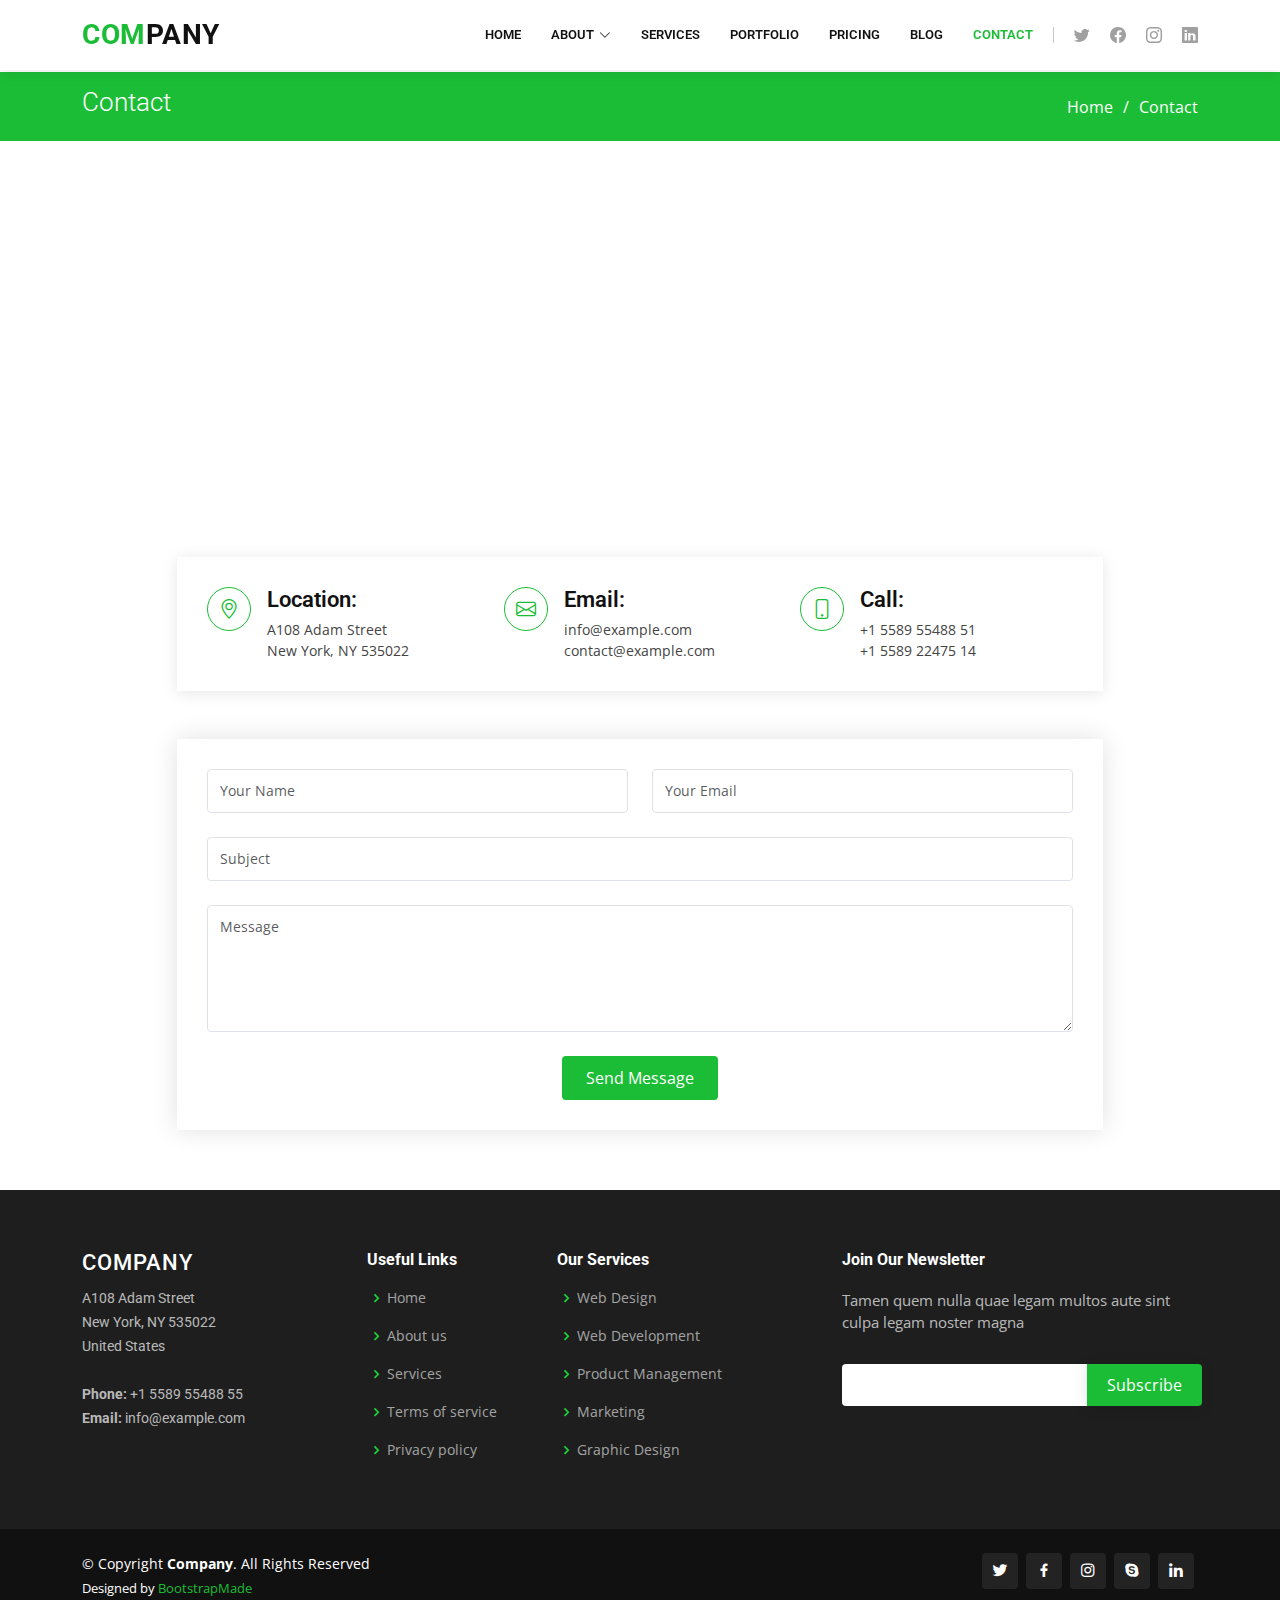
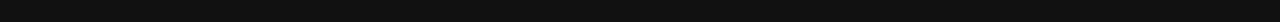
==== contact.html @ 83b9ff97 "initial commit" ====
<!DOCTYPE html>
<html lang="en">

<head>
  <meta charset="utf-8">
  <meta content="width=device-width, initial-scale=1.0" name="viewport">

  <title>Contact - Company Bootstrap Template</title>
  <meta content="" name="description">
  <meta content="" name="keywords">

  <!-- Favicons -->
  <link href="assets/img/favicon.png" rel="icon">
  <link href="assets/img/apple-touch-icon.png" rel="apple-touch-icon">

  <!-- Google Fonts -->
  <link href="https://fonts.googleapis.com/css?family=Open+Sans:300,300i,400,400i,600,600i,700,700i|Roboto:300,300i,400,400i,500,500i,600,600i,700,700i|Poppins:300,300i,400,400i,500,500i,600,600i,700,700i" rel="stylesheet">

  <!-- Vendor CSS Files -->
  <link href="assets/vendor/animate.css/animate.min.css" rel="stylesheet">
  <link href="assets/vendor/aos/aos.css" rel="stylesheet">
  <link href="assets/vendor/bootstrap/css/bootstrap.min.css" rel="stylesheet">
  <link href="assets/vendor/bootstrap-icons/bootstrap-icons.css" rel="stylesheet">
  <link href="assets/vendor/boxicons/css/boxicons.min.css" rel="stylesheet">
  <link href="assets/vendor/glightbox/css/glightbox.min.css" rel="stylesheet">
  <link href="assets/vendor/remixicon/remixicon.css" rel="stylesheet">
  <link href="assets/vendor/swiper/swiper-bundle.min.css" rel="stylesheet">

  <!-- Template Main CSS File -->
  <link href="assets/css/style.css" rel="stylesheet">

  <!-- =======================================================
  * Template Name: Company
  * Updated: Jan 29 2024 with Bootstrap v5.3.2
  * Template URL: https://bootstrapmade.com/company-free-html-bootstrap-template/
  * Author: BootstrapMade.com
  * License: https://bootstrapmade.com/license/
  ======================================================== -->
</head>

<body>

  <!-- ======= Header ======= -->
  <header id="header" class="fixed-top">
    <div class="container d-flex align-items-center">

      <h1 class="logo me-auto"><a href="index.html"><span>Com</span>pany</a></h1>
      <!-- Uncomment below if you prefer to use an image logo -->
      <!-- <a href="index.html" class="logo me-auto me-lg-0"><img src="assets/img/logo.png" alt="" class="img-fluid"></a>-->

      <nav id="navbar" class="navbar order-last order-lg-0">
        <ul>
          <li><a href="index.html">Home</a></li>

          <li class="dropdown"><a href="#"><span>About</span> <i class="bi bi-chevron-down"></i></a>
            <ul>
              <li><a href="about.html">About Us</a></li>
              <li><a href="team.html">Team</a></li>
              <li><a href="testimonials.html">Testimonials</a></li>
              <li class="dropdown"><a href="#"><span>Deep Drop Down</span> <i class="bi bi-chevron-right"></i></a>
                <ul>
                  <li><a href="#">Deep Drop Down 1</a></li>
                  <li><a href="#">Deep Drop Down 2</a></li>
                  <li><a href="#">Deep Drop Down 3</a></li>
                  <li><a href="#">Deep Drop Down 4</a></li>
                  <li><a href="#">Deep Drop Down 5</a></li>
                </ul>
              </li>
            </ul>
          </li>

          <li><a href="services.html">Services</a></li>
          <li><a href="portfolio.html">Portfolio</a></li>
          <li><a href="pricing.html">Pricing</a></li>
          <li><a href="blog.html">Blog</a></li>
          <li><a href="contact.html" class="active">Contact</a></li>

        </ul>
        <i class="bi bi-list mobile-nav-toggle"></i>
      </nav><!-- .navbar -->

      <div class="header-social-links d-flex">
        <a href="#" class="twitter"><i class="bu bi-twitter"></i></a>
        <a href="#" class="facebook"><i class="bu bi-facebook"></i></a>
        <a href="#" class="instagram"><i class="bu bi-instagram"></i></a>
        <a href="#" class="linkedin"><i class="bu bi-linkedin"></i></i></a>
      </div>

    </div>
  </header><!-- End Header -->

  <main id="main">

    <!-- ======= Breadcrumbs ======= -->
    <section id="breadcrumbs" class="breadcrumbs">
      <div class="container">

        <div class="d-flex justify-content-between align-items-center">
          <h2>Contact</h2>
          <ol>
            <li><a href="index.html">Home</a></li>
            <li>Contact</li>
          </ol>
        </div>

      </div>
    </section><!-- End Breadcrumbs -->

    <!-- ======= Contact Section ======= -->
    <div class="map-section">
      <iframe style="border:0; width: 100%; height: 350px;" src="https://www.google.com/maps/embed?pb=!1m14!1m8!1m3!1d12097.433213460943!2d-74.0062269!3d40.7101282!3m2!1i1024!2i768!4f13.1!3m3!1m2!1s0x0%3A0xb89d1fe6bc499443!2sDowntown+Conference+Center!5e0!3m2!1smk!2sbg!4v1539943755621" frameborder="0" allowfullscreen></iframe>
    </div>

    <section id="contact" class="contact">
      <div class="container">

        <div class="row justify-content-center" data-aos="fade-up">

          <div class="col-lg-10">

            <div class="info-wrap">
              <div class="row">
                <div class="col-lg-4 info">
                  <i class="bi bi-geo-alt"></i>
                  <h4>Location:</h4>
                  <p>A108 Adam Street<br>New York, NY 535022</p>
                </div>

                <div class="col-lg-4 info mt-4 mt-lg-0">
                  <i class="bi bi-envelope"></i>
                  <h4>Email:</h4>
                  <p>info@example.com<br>contact@example.com</p>
                </div>

                <div class="col-lg-4 info mt-4 mt-lg-0">
                  <i class="bi bi-phone"></i>
                  <h4>Call:</h4>
                  <p>+1 5589 55488 51<br>+1 5589 22475 14</p>
                </div>
              </div>
            </div>

          </div>

        </div>

        <div class="row mt-5 justify-content-center" data-aos="fade-up">
          <div class="col-lg-10">
            <form action="forms/contact.php" method="post" role="form" class="php-email-form">
              <div class="row">
                <div class="col-md-6 form-group">
                  <input type="text" name="name" class="form-control" id="name" placeholder="Your Name" required>
                </div>
                <div class="col-md-6 form-group mt-3 mt-md-0">
                  <input type="email" class="form-control" name="email" id="email" placeholder="Your Email" required>
                </div>
              </div>
              <div class="form-group mt-3">
                <input type="text" class="form-control" name="subject" id="subject" placeholder="Subject" required>
              </div>
              <div class="form-group mt-3">
                <textarea class="form-control" name="message" rows="5" placeholder="Message" required></textarea>
              </div>
              <div class="my-3">
                <div class="loading">Loading</div>
                <div class="error-message"></div>
                <div class="sent-message">Your message has been sent. Thank you!</div>
              </div>
              <div class="text-center"><button type="submit">Send Message</button></div>
            </form>
          </div>

        </div>

      </div>
    </section><!-- End Contact Section -->

  </main><!-- End #main -->

  <!-- ======= Footer ======= -->
  <footer id="footer">

    <div class="footer-top">
      <div class="container">
        <div class="row">

          <div class="col-lg-3 col-md-6 footer-contact">
            <h3>Company</h3>
            <p>
              A108 Adam Street <br>
              New York, NY 535022<br>
              United States <br><br>
              <strong>Phone:</strong> +1 5589 55488 55<br>
              <strong>Email:</strong> info@example.com<br>
            </p>
          </div>

          <div class="col-lg-2 col-md-6 footer-links">
            <h4>Useful Links</h4>
            <ul>
              <li><i class="bx bx-chevron-right"></i> <a href="#">Home</a></li>
              <li><i class="bx bx-chevron-right"></i> <a href="#">About us</a></li>
              <li><i class="bx bx-chevron-right"></i> <a href="#">Services</a></li>
              <li><i class="bx bx-chevron-right"></i> <a href="#">Terms of service</a></li>
              <li><i class="bx bx-chevron-right"></i> <a href="#">Privacy policy</a></li>
            </ul>
          </div>

          <div class="col-lg-3 col-md-6 footer-links">
            <h4>Our Services</h4>
            <ul>
              <li><i class="bx bx-chevron-right"></i> <a href="#">Web Design</a></li>
              <li><i class="bx bx-chevron-right"></i> <a href="#">Web Development</a></li>
              <li><i class="bx bx-chevron-right"></i> <a href="#">Product Management</a></li>
              <li><i class="bx bx-chevron-right"></i> <a href="#">Marketing</a></li>
              <li><i class="bx bx-chevron-right"></i> <a href="#">Graphic Design</a></li>
            </ul>
          </div>

          <div class="col-lg-4 col-md-6 footer-newsletter">
            <h4>Join Our Newsletter</h4>
            <p>Tamen quem nulla quae legam multos aute sint culpa legam noster magna</p>
            <form action="" method="post">
              <input type="email" name="email"><input type="submit" value="Subscribe">
            </form>
          </div>

        </div>
      </div>
    </div>

    <div class="container d-md-flex py-4">

      <div class="me-md-auto text-center text-md-start">
        <div class="copyright">
          &copy; Copyright <strong><span>Company</span></strong>. All Rights Reserved
        </div>
        <div class="credits">
          <!-- All the links in the footer should remain intact. -->
          <!-- You can delete the links only if you purchased the pro version. -->
          <!-- Licensing information: https://bootstrapmade.com/license/ -->
          <!-- Purchase the pro version with working PHP/AJAX contact form: https://bootstrapmade.com/company-free-html-bootstrap-template/ -->
          Designed by <a href="https://bootstrapmade.com/">BootstrapMade</a>
        </div>
      </div>
      <div class="social-links text-center text-md-right pt-3 pt-md-0">
        <a href="#" class="twitter"><i class="bx bxl-twitter"></i></a>
        <a href="#" class="facebook"><i class="bx bxl-facebook"></i></a>
        <a href="#" class="instagram"><i class="bx bxl-instagram"></i></a>
        <a href="#" class="google-plus"><i class="bx bxl-skype"></i></a>
        <a href="#" class="linkedin"><i class="bx bxl-linkedin"></i></a>
      </div>
    </div>
  </footer><!-- End Footer -->

  <a href="#" class="back-to-top d-flex align-items-center justify-content-center"><i class="bi bi-arrow-up-short"></i></a>

  <!-- Vendor JS Files -->
  <script src="assets/vendor/aos/aos.js"></script>
  <script src="assets/vendor/bootstrap/js/bootstrap.bundle.min.js"></script>
  <script src="assets/vendor/glightbox/js/glightbox.min.js"></script>
  <script src="assets/vendor/isotope-layout/isotope.pkgd.min.js"></script>
  <script src="assets/vendor/swiper/swiper-bundle.min.js"></script>
  <script src="assets/vendor/waypoints/noframework.waypoints.js"></script>
  <script src="assets/vendor/php-email-form/validate.js"></script>

  <!-- Template Main JS File -->
  <script src="assets/js/main.js"></script>

</body>

</html>
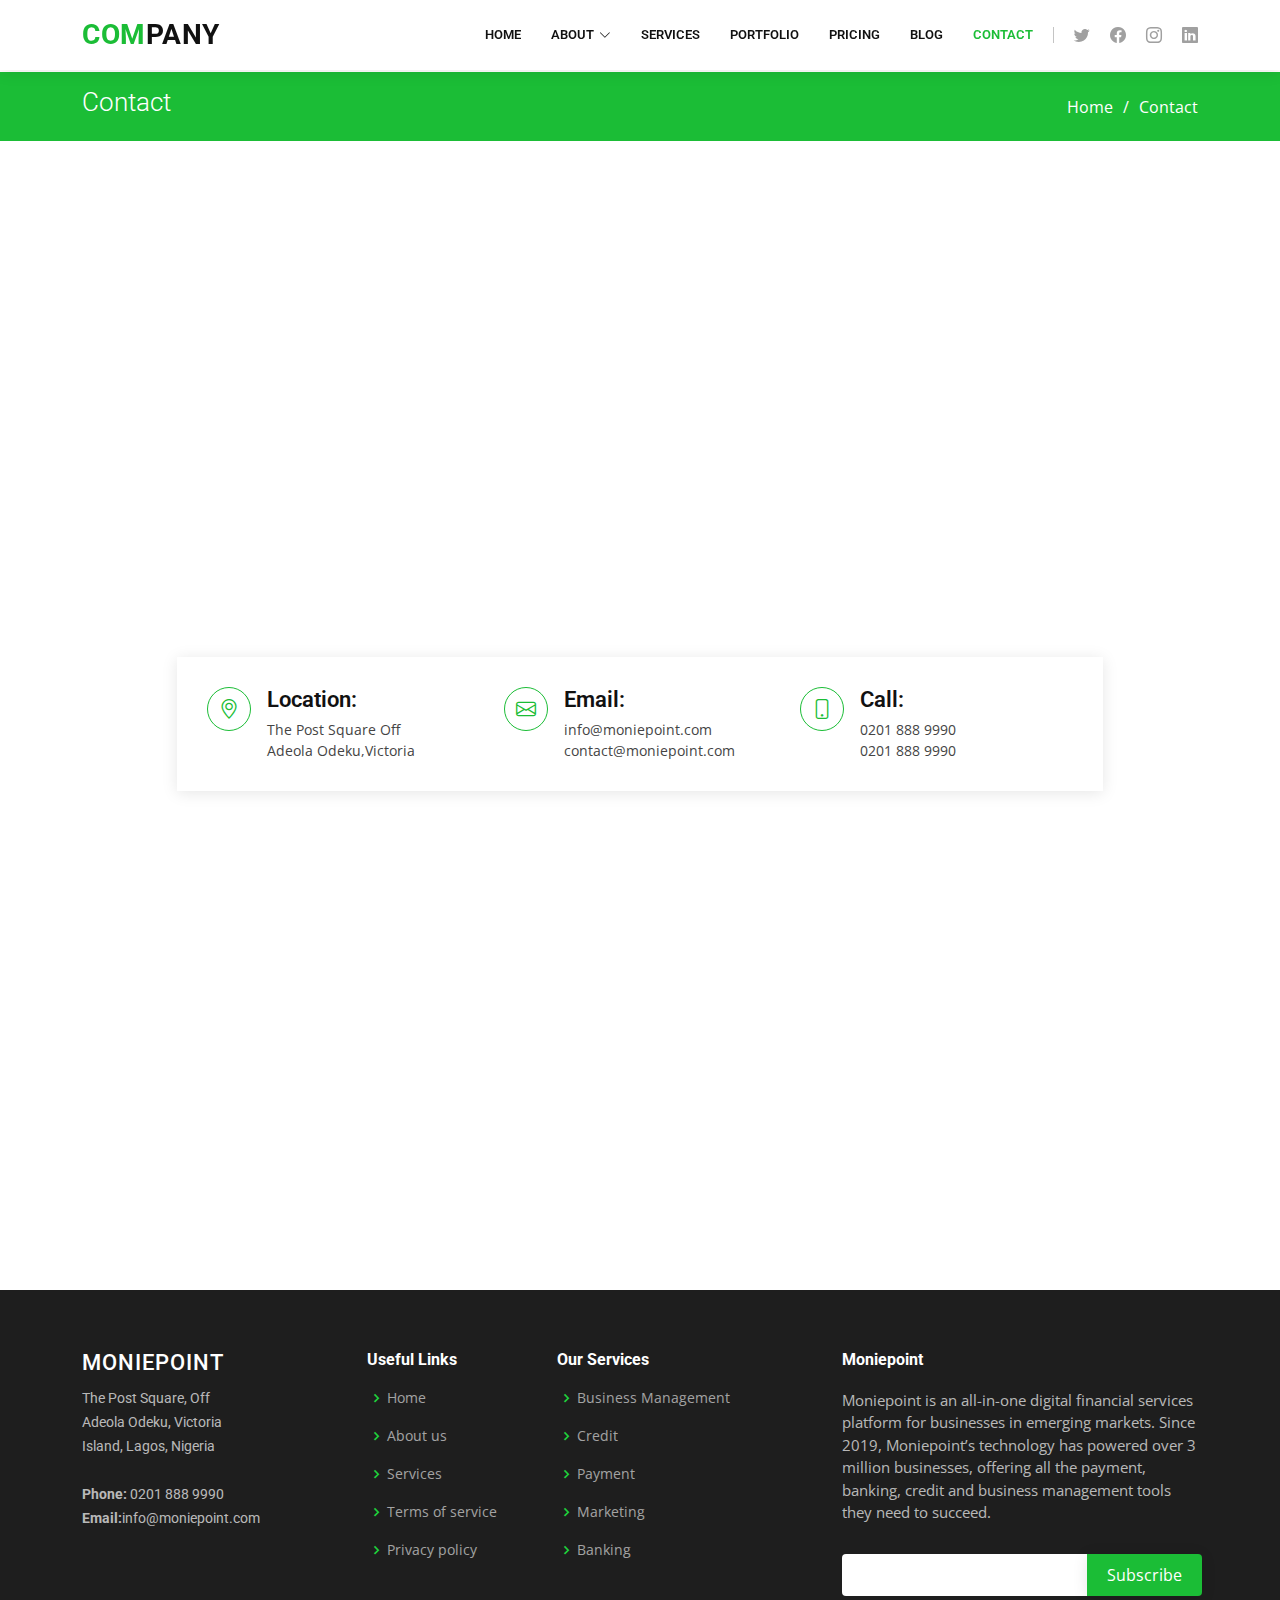
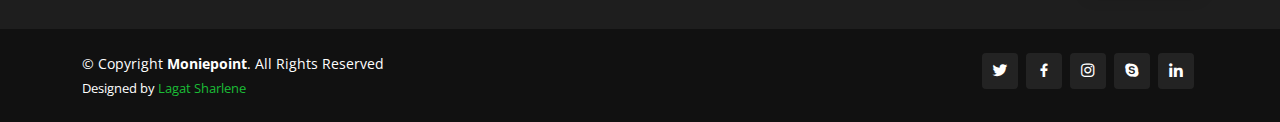
==== commit 979cf775: "initial commit" ====
--- a/contact.html
+++ b/contact.html
@@ -29,13 +29,7 @@
   <!-- Template Main CSS File -->
   <link href="assets/css/style.css" rel="stylesheet">
 
-  <!-- =======================================================
-  * Template Name: Company
-  * Updated: Jan 29 2024 with Bootstrap v5.3.2
-  * Template URL: https://bootstrapmade.com/company-free-html-bootstrap-template/
-  * Author: BootstrapMade.com
-  * License: https://bootstrapmade.com/license/
-  ======================================================== -->
+
 </head>
 
 <body>
@@ -108,7 +102,7 @@
 
     <!-- ======= Contact Section ======= -->
     <div class="map-section">
-      <iframe style="border:0; width: 100%; height: 350px;" src="https://www.google.com/maps/embed?pb=!1m14!1m8!1m3!1d12097.433213460943!2d-74.0062269!3d40.7101282!3m2!1i1024!2i768!4f13.1!3m3!1m2!1s0x0%3A0xb89d1fe6bc499443!2sDowntown+Conference+Center!5e0!3m2!1smk!2sbg!4v1539943755621" frameborder="0" allowfullscreen></iframe>
+   <iframe src="https://www.google.com/maps/embed?pb=!1m18!1m12!1m3!1d3964.7201677327253!2d3.414227073768299!3d6.429983724245556!2m3!1f0!2f0!3f0!3m2!1i1024!2i768!4f13.1!3m3!1m2!1s0x103b8ad259832a17%3A0xc7b23c9a5691b496!2sThe%20Post%20Square!5e0!3m2!1sen!2ske!4v1706867846087!5m2!1sen!2ske" width="100%" height="450" style="border:0;" allowfullscreen="" loading="lazy" referrerpolicy="no-referrer-when-downgrade"></iframe>
     </div>
 
     <section id="contact" class="contact">
@@ -123,19 +117,19 @@
                 <div class="col-lg-4 info">
                   <i class="bi bi-geo-alt"></i>
                   <h4>Location:</h4>
-                  <p>A108 Adam Street<br>New York, NY 535022</p>
+                  <p>The Post Square Off<br>Adeola Odeku,Victoria</p>
                 </div>
 
                 <div class="col-lg-4 info mt-4 mt-lg-0">
                   <i class="bi bi-envelope"></i>
                   <h4>Email:</h4>
-                  <p>info@example.com<br>contact@example.com</p>
+                  <p>info@moniepoint.com<br>contact@moniepoint.com</p>
                 </div>
 
                 <div class="col-lg-4 info mt-4 mt-lg-0">
                   <i class="bi bi-phone"></i>
                   <h4>Call:</h4>
-                  <p>+1 5589 55488 51<br>+1 5589 22475 14</p>
+                  <p>0201 888 9990<br>0201 888 9990</p>
                 </div>
               </div>
             </div>
@@ -185,13 +179,13 @@
         <div class="row">
 
           <div class="col-lg-3 col-md-6 footer-contact">
-            <h3>Company</h3>
+            <h3>MONIEPOINT</h3>
             <p>
-              A108 Adam Street <br>
-              New York, NY 535022<br>
-              United States <br><br>
-              <strong>Phone:</strong> +1 5589 55488 55<br>
-              <strong>Email:</strong> info@example.com<br>
+               The Post Square, Off <br>
+              Adeola Odeku, Victoria <br>
+              Island, Lagos, Nigeria <br><br>
+              <strong>Phone:</strong> 0201 888 9990<br>
+              <strong>Email:</strong>info@moniepoint.com <br>
             </p>
           </div>
 
@@ -209,17 +203,17 @@
           <div class="col-lg-3 col-md-6 footer-links">
             <h4>Our Services</h4>
             <ul>
-              <li><i class="bx bx-chevron-right"></i> <a href="#">Web Design</a></li>
-              <li><i class="bx bx-chevron-right"></i> <a href="#">Web Development</a></li>
-              <li><i class="bx bx-chevron-right"></i> <a href="#">Product Management</a></li>
+              <li><i class="bx bx-chevron-right"></i> <a href="#">Business Management</a></li>
+              <li><i class="bx bx-chevron-right"></i> <a href="#">Credit</a></li>
+              <li><i class="bx bx-chevron-right"></i> <a href="#">Payment</a></li>
               <li><i class="bx bx-chevron-right"></i> <a href="#">Marketing</a></li>
-              <li><i class="bx bx-chevron-right"></i> <a href="#">Graphic Design</a></li>
+              <li><i class="bx bx-chevron-right"></i> <a href="#">Banking</a></li>
             </ul>
           </div>
 
           <div class="col-lg-4 col-md-6 footer-newsletter">
-            <h4>Join Our Newsletter</h4>
-            <p>Tamen quem nulla quae legam multos aute sint culpa legam noster magna</p>
+            <h4>Moniepoint</h4>
+            <p>Moniepoint is an all-in-one digital financial services platform for businesses in emerging markets. Since 2019, Moniepoint’s technology has powered over 3 million businesses, offering all the payment, banking, credit and business management tools they need to succeed.</p>
             <form action="" method="post">
               <input type="email" name="email"><input type="submit" value="Subscribe">
             </form>
@@ -233,14 +227,11 @@
 
       <div class="me-md-auto text-center text-md-start">
         <div class="copyright">
-          &copy; Copyright <strong><span>Company</span></strong>. All Rights Reserved
+          &copy; Copyright <strong><span>Moniepoint</span></strong>. All Rights Reserved
         </div>
         <div class="credits">
-          <!-- All the links in the footer should remain intact. -->
-          <!-- You can delete the links only if you purchased the pro version. -->
-          <!-- Licensing information: https://bootstrapmade.com/license/ -->
-          <!-- Purchase the pro version with working PHP/AJAX contact form: https://bootstrapmade.com/company-free-html-bootstrap-template/ -->
-          Designed by <a href="https://bootstrapmade.com/">BootstrapMade</a>
+
+          Designed by <a href="https://bootstrapmade.com/">Lagat Sharlene</a>
         </div>
       </div>
       <div class="social-links text-center text-md-right pt-3 pt-md-0">
